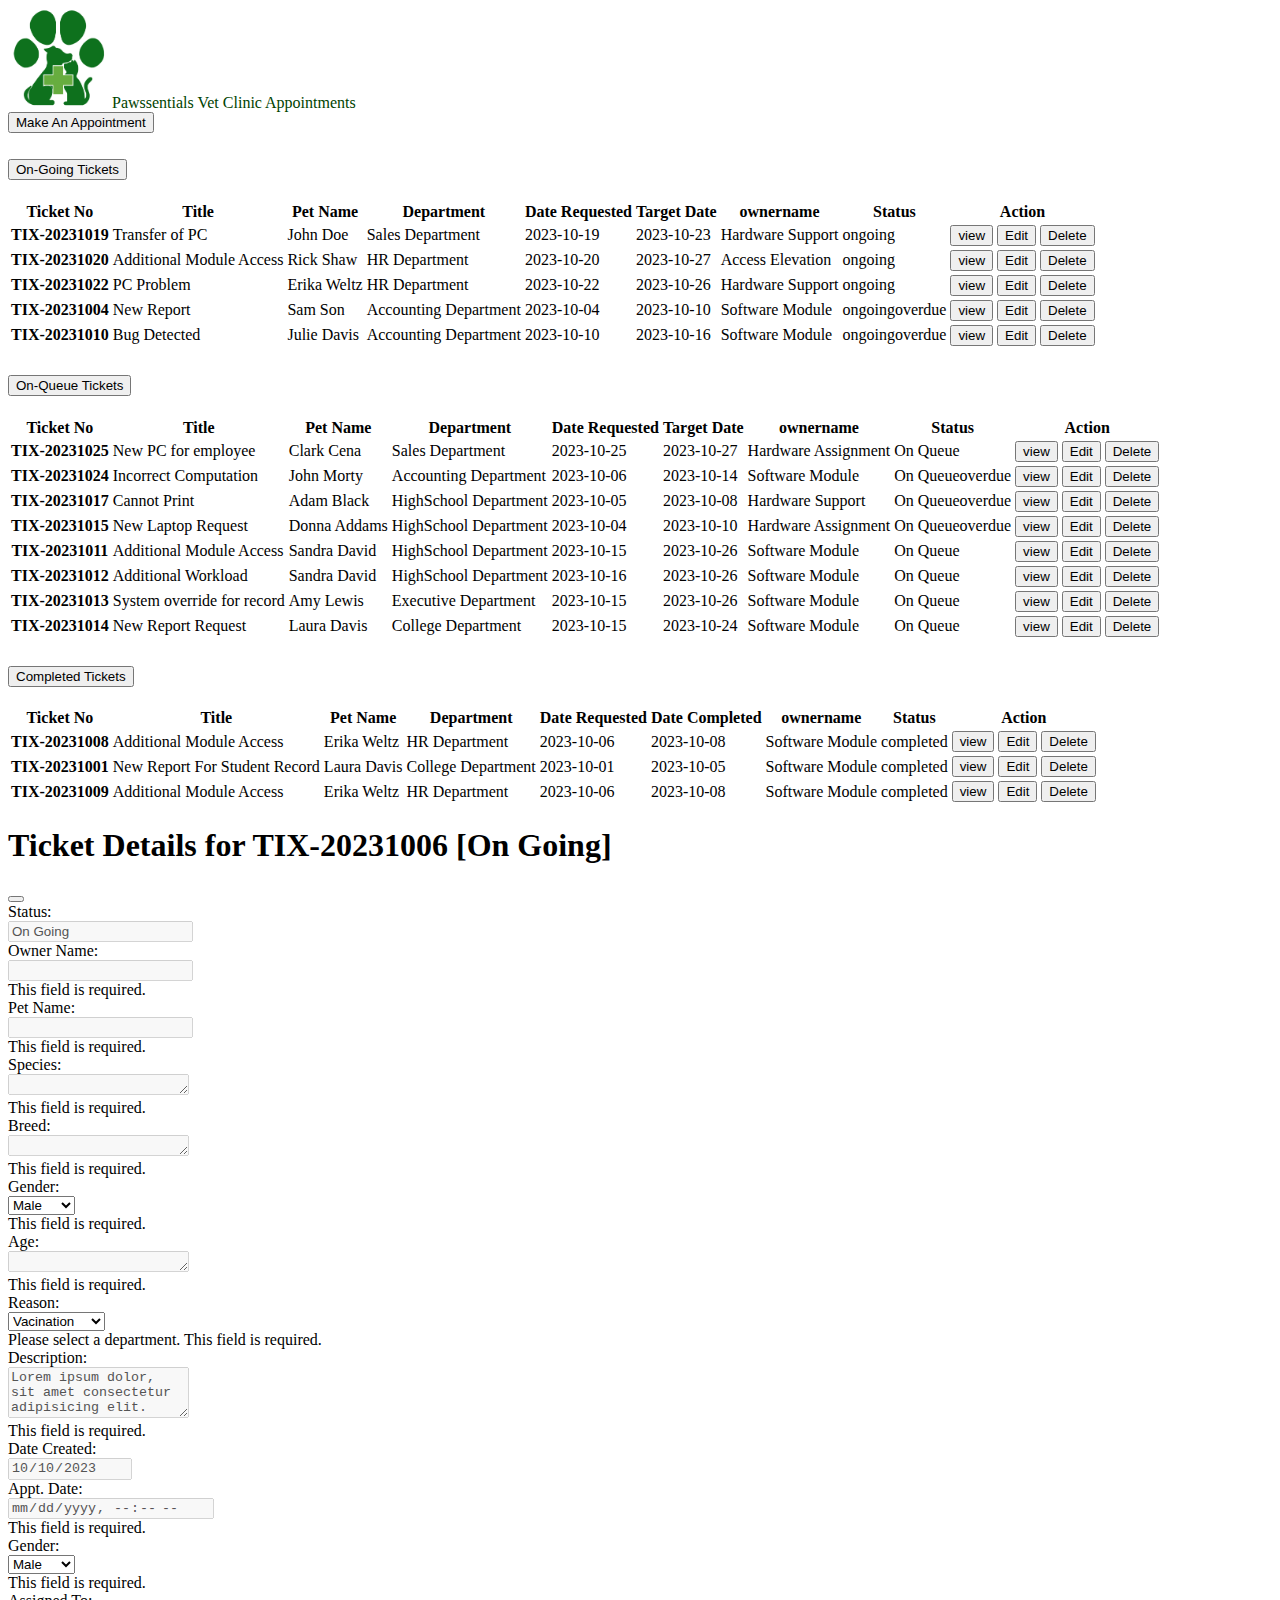
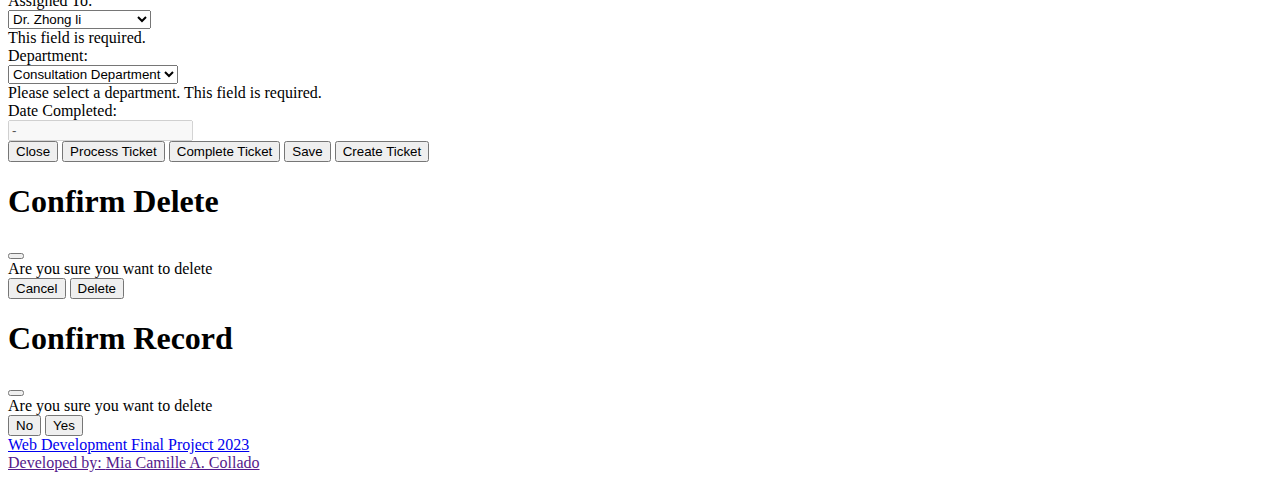
==== tickets-transaction.html @ d0d6e958 "new" ====
<!DOCTYPE html>
<html lang="en">
<head>
    <meta charset="UTF-8">
    <meta name="viewport" content="width=device-width, initial-scale=1.0">
    <link href="https://cdn.jsdelivr.net/npm/bootstrap@5.3.2/dist/css/bootstrap.min.css" rel="stylesheet" integrity="sha384-T3c6CoIi6uLrA9TneNEoa7RxnatzjcDSCmG1MXxSR1GAsXEV/Dwwykc2MPK8M2HN" crossorigin="anonymous">
    <script defer src="https://cdn.jsdelivr.net/npm/bootstrap@5.3.2/dist/js/bootstrap.bundle.min.js" integrity="sha384-C6RzsynM9kWDrMNeT87bh95OGNyZPhcTNXj1NW7RuBCsyN/o0jlpcV8Qyq46cDfL" crossorigin="anonymous"></script>
    <link rel="stylesheet" href="css/style2.css">
    <link rel="stylesheet" href="https://cdn.jsdelivr.net/npm/bootstrap-icons@1.11.1/font/bootstrap-icons.css">
    <title> PAWWSENTIALS </title>
    <style>
    </style>
</head>
<body>
<!-- ========================================================================== HEADING ===========================================================================  -->

      <div class="container-fluid py-5 bg-light">
        <div class="a display-3 mb-4 py-3 text-center font-family-serif fw-bold"> <img src="img/logo.png" alt="Logo Description" width="100" height="100">  Pawssentials Vet Clinic Appointments </div>

<!-- ========================================================================== CARDS ===========================================================================  -->      
 
<!-- ========================================================================== TICKETS ===========================================================================  -->
       
      <!-- /<div class=" divider"></div> -->
      <div class="d-flex justify-content-center">
        <button type="button" class="btn btn-success btn-lg " id="add-ticket">Make An Appointment</button>
      </div>
      <div class="container-fluid px-4 py-2">


      
    
<!-- ========================================================================== TABLES ===========================================================================  -->

<!--------------------------------------------- ONGOING TABLE --------------------------------------------->

      <section class="accordion container-fluid" id="accordion-table-ongoing">
        <div class="accordion-item acc-warning">
          <!-- ACC HEADER -->
          <h2 class="accordion-header">
            <button class="accordion-button bg-warning" type="button" data-bs-toggle="collapse" data-bs-target="#acc-table-ongoing" aria-expanded="true" aria-controls="acc-table-ongoing">
              <div class="text-primary fw-bold">On-Going Tickets</div>
            </button>
          </h2>
          <!-- ACC BODY -->
          <div id="acc-table-ongoing" class="accordion-collapse collapse show" data-bs-parent="#accordion-table-ongoing">
            <div class="accordion-body">
              <!-- Table Proper -->
              <table class="table table-striped table-responsive-md table-sm table-hover" id="table-ongoing">
                <thead class="table-dark">
                  <tr>
                    <th scope="col">Ticket No</th>
                    <th scope="col">Title</th>
                    <th scope="col">Pet Name</th>
                    <th scope="col">Department</th>
                    <th scope="col">Date Requested</th>
                    <th scope="col">Target Date</th>
                    <th scope="col">ownername</th>
                    <th scope="col">Status</th>
                    <th scope="col" class="text-center">Action</th>
                  </tr>
                </thead>
                <tbody>
                  <tr>
                    <th class="align-middle" scope="row">TIX-20231019</th>
                    <td class="align-middle">Transfer of PC</td>
                    <td class="align-middle">John Doe</td>
                    <td class="align-middle">Sales Department</td>
                    <td class="align-middle">2023-10-19</td>
                    <td class="align-middle">2023-10-23</td>
                    <td class="align-middle">Hardware Support</td>
                    <td class="align-middle"><span class="badge rounded-pill text-bg-warning">ongoing</span></td>
                    <td class="align-middle text-center">
                      <button class="btn btn-info view-ticket" data-ticket-no="TIX-20231019">view</button>
                      <button class="btn btn-warning edit-ticket" >Edit</button>
                      <button class="btn btn-danger delete-ticket" >Delete</button>
                    </td>
                  </tr>
                  <tr>
                    <th class="align-middle" scope="row">TIX-20231020</th>
                    <td class="align-middle">Additional Module Access</td>
                    <td class="align-middle">Rick Shaw</td>
                    <td class="align-middle">HR Department</td>
                    <td class="align-middle">2023-10-20</td>
                    <td class="align-middle">2023-10-27</td>
                    <td class="align-middle">Access Elevation</td>
                    <td class="align-middle"><span class="badge rounded-pill text-bg-warning">ongoing</span></td>
                    <td class="align-middle text-center">
                      <button class="btn btn-info view-ticket" >view</button>
                      <button class="btn btn-warning edit-ticket" >Edit</button>
                      <button class="btn btn-danger delete-ticket" >Delete</button>
                    </td>
                  </tr>
                  <tr>
                    <th class="align-middle" scope="row">TIX-20231022</th>
                    <td class="align-middle">PC Problem</td>
                    <td class="align-middle">Erika Weltz</td>
                    <td class="align-middle">HR Department</td>
                    <td class="align-middle">2023-10-22</td>
                    <td class="align-middle">2023-10-26</td>
                    <td class="align-middle">Hardware Support</td>
                    <td class="align-middle"><span class="badge rounded-pill text-bg-warning">ongoing</span></td>
                    <td class="align-middle text-center">
                      <button class="btn btn-info view-ticket" >view</button>
                      <button class="btn btn-warning edit-ticket" >Edit</button>
                      <button class="btn btn-danger delete-ticket" >Delete</button>
                    </td>
                  </tr>
                  <tr>
                    <th class="align-middle" scope="row">TIX-20231004</th>
                    <td class="align-middle">New Report</td>
                    <td class="align-middle">Sam Son</td>
                    <td class="align-middle">Accounting Department</td>
                    <td class="align-middle">2023-10-04</td>
                    <td class="align-middle">2023-10-10</td>
                    <td class="align-middle">Software Module</td>
                    <td class="align-middle"><span class="badge rounded-pill text-bg-warning me-1">ongoing</span><span class="badge rounded-pill text-bg-danger">overdue</span></td>
                    <td class="align-middle text-center">
                      <button class="btn btn-info view-ticket" >view</button>
                      <button class="btn btn-warning edit-ticket" >Edit</button>
                      <button class="btn btn-danger delete-ticket" >Delete</button>
                    </td>
                  </tr>
                  <tr>
                    <th class="align-middle" scope="row">TIX-20231010</th>
                    <td class="align-middle">Bug Detected</td>
                    <td class="align-middle">Julie Davis</td>
                    <td class="align-middle">Accounting Department</td>
                    <td class="align-middle">2023-10-10</td>
                    <td class="align-middle">2023-10-16</td>
                    <td class="align-middle">Software Module</td>
                    <td class="align-middle" id="status"><span class="badge rounded-pill text-bg-warning me-1">ongoing</span><span class="badge rounded-pill text-bg-danger">overdue</span></td>
                     <td class="align-middle text-center">
                      <button class="btn btn-info view-ticket" >view</button>
                      <button class="btn btn-warning edit-ticket" >Edit</button>
                      <button class="btn btn-danger delete-ticket" >Delete</button>
                    </td>
                  </tr>
                </tbody>
              </table>
              <!-- END-Table Proper -->

            </div>
          </div>
        </div>

      </section>  
      
      <div class="divider"></div>
  
      

<!--------------------------------------------- On-Queue TABLE --------------------------------------------->
      <section class="accordion container-fluid" id="accordion-table-onqueue">
        <div class="accordion-item acc-secondary">
          <!-- ACC HEADER -->
          <h2 class="accordion-header">
            <button class="accordion-button" type="button" data-bs-toggle="collapse" data-bs-target="#acc-table-onqueue" aria-expanded="true" aria-controls="acc-table-onqueue">
              <div class="text-dark fw-bold">On-Queue Tickets</div>
            </button>
          </h2>
          <!-- ACC BODY -->
          <div id="acc-table-onqueue" class="accordion-collapse collapse show" data-bs-parent="#accordion-table-onqueue">
            <div class="accordion-body">
              <!-- Table Proper -->
              <table class="table table-striped table-responsive-md table-sm table-hover" id="table-onqueue">
                <thead class="table-dark">
                  <tr>
                    <th scope="col">Ticket No</th>
                    <th scope="col">Title</th>
                    <th scope="col">Pet Name</th>
                    <th scope="col">Department</th>
                    <th scope="col">Date Requested</th>
                    <th scope="col">Target Date</th>
                    <th scope="col">ownername</th>
                    <th scope="col">Status</th>
                    <th scope="col" class="text-center">Action</th>
                  </tr>
                </thead>
                <tbody>
                  <tr>
                    <th class="align-middle fs-6" scope="row">TIX-20231025</th>
                    <td class="align-middle fs-6">New PC for employee</td>
                    <td class="align-middle fs-6">Clark Cena</td>
                    <td class="align-middle fs-6">Sales Department</td>
                    <td class="align-middle fs-6">2023-10-25</td>
                    <td class="align-middle fs-6">2023-10-27</td>
                    <td class="align-middle fs-6">Hardware Assignment</td>
                    <td class="align-middle fs-6"><span class="badge rounded-pill text-bg-secondary">On Queue</span></td>
                    <td class="align-middle text-center">
                      <button class="btn btn-info view-ticket" >view</button>
                      <button class="btn btn-warning edit-ticket" >Edit</button>
                      <button class="btn btn-danger delete-ticket" >Delete</button>
                    </td>
                  </tr>
                  <tr>
                    <th class="align-middle" scope="row">TIX-20231024</th>
                    <td class="align-middle">Incorrect Computation</td>
                    <td class="align-middle">John Morty</td>
                    <td class="align-middle">Accounting Department</td>
                    <td class="align-middle">2023-10-06</td>
                    <td class="align-middle">2023-10-14</td>
                    <td class="align-middle">Software Module</td>
                    <td class="align-middle"><span class="badge rounded-pill text-bg-secondary me-1">On Queue</span><span class="badge rounded-pill text-bg-danger">overdue</span></td>
                     <td class="align-middle text-center">
                      <button class="btn btn-info view-ticket" >view</button>
                      <button class="btn btn-warning edit-ticket" >Edit</button>
                      <button class="btn btn-danger delete-ticket" >Delete</button>
                    </td>
                  </tr>
                  <tr>
                    <th class="align-middle" scope="row">TIX-20231017</th>
                    <td class="align-middle">Cannot Print</td>
                    <td class="align-middle">Adam Black</td>
                    <td class="align-middle">HighSchool Department</td>
                    <td class="align-middle">2023-10-05</td>
                    <td class="align-middle">2023-10-08</td>
                    <td class="align-middle">Hardware Support</td>
                    <td class="align-middle"><span class="badge rounded-pill text-bg-secondary me-1">On Queue</span><span class="badge rounded-pill text-bg-danger">overdue</span></td>
                     <td class="align-middle text-center">
                      <button class="btn btn-info view-ticket" >view</button>
                      <button class="btn btn-warning edit-ticket" >Edit</button>
                      <button class="btn btn-danger delete-ticket" >Delete</button>
                    </td>
                  </tr>
                  <tr>
                    <th class="align-middle" scope="row">TIX-20231015</th>
                    <td class="align-middle">New Laptop Request</td>
                    <td class="align-middle">Donna Addams</td>
                    <td class="align-middle">HighSchool Department</td>
                    <td class="align-middle">2023-10-04</td>
                    <td class="align-middle">2023-10-10</td>
                    <td class="align-middle">Hardware Assignment</td>
                    <td class="align-middle"><span class="badge rounded-pill text-bg-secondary me-1">On Queue</span><span class="badge rounded-pill text-bg-danger">overdue</span></td>
                     <td class="align-middle text-center">
                      <button class="btn btn-info view-ticket" >view</button>
                      <button class="btn btn-warning edit-ticket" >Edit</button>
                      <button class="btn btn-danger delete-ticket" >Delete</button>
                    </td>
                  </tr>
                  <tr>
                    <th class="align-middle" scope="row">TIX-20231011</th>
                    <td class="align-middle">Additional Module Access</td>
                    <td class="align-middle">Sandra David</td>
                    <td class="align-middle">HighSchool Department</td>
                    <td class="align-middle">2023-10-15</td>
                    <td class="align-middle">2023-10-26</td>
                    <td class="align-middle">Software Module</td>
                    <td class="align-middle"><span class="badge rounded-pill text-bg-secondary">On Queue</span></td>
                     <td class="align-middle text-center">
                      <button class="btn btn-info view-ticket" >view</button>
                      <button class="btn btn-warning edit-ticket" >Edit</button>
                      <button class="btn btn-danger delete-ticket" >Delete</button>
                    </td>
                  </tr>
                  <tr>
                    <th class="align-middle" scope="row">TIX-20231012</th>
                    <td class="align-middle">Additional Workload</td>
                    <td class="align-middle">Sandra David</td>
                    <td class="align-middle">HighSchool Department</td>
                    <td class="align-middle">2023-10-16</td>
                    <td class="align-middle">2023-10-26</td>
                    <td class="align-middle">Software Module</td>
                    <td class="align-middle"><span class="badge rounded-pill text-bg-secondary">On Queue</span></td>
                     <td class="align-middle text-center">
                      <button class="btn btn-info view-ticket" >view</button>
                      <button class="btn btn-warning edit-ticket" >Edit</button>
                      <button class="btn btn-danger delete-ticket" >Delete</button>
                    </td>
                  </tr>
                  <tr>
                    <th class="align-middle" scope="row">TIX-20231013</th>
                    <td class="align-middle">System override for record</td>
                    <td class="align-middle">Amy Lewis</td>
                    <td class="align-middle">Executive Department</td>
                    <td class="align-middle">2023-10-15</td>
                    <td class="align-middle">2023-10-26</td>
                    <td class="align-middle">Software Module</td>
                    <td class="align-middle"><span class="badge rounded-pill text-bg-secondary">On Queue</span></td>
                     <td class="align-middle text-center">
                      <button class="btn btn-info view-ticket" >view</button>
                      <button class="btn btn-warning edit-ticket" >Edit</button>
                      <button class="btn btn-danger delete-ticket" >Delete</button>
                    </td>
                  </tr>
                  <tr>
                    <th class="align-middle" scope="row">TIX-20231014</th>
                    <td class="align-middle">New Report Request</td>
                    <td class="align-middle">Laura Davis</td>
                    <td class="align-middle">College Department</td>
                    <td class="align-middle">2023-10-15</td>
                    <td class="align-middle">2023-10-24</td>
                    <td class="align-middle">Software Module</td>
                    <td class="align-middle"><span class="badge rounded-pill text-bg-secondary">On Queue</span></td>
                     <td class="align-middle text-center">
                      <button class="btn btn-info view-ticket" >view</button>
                      <button class="btn btn-warning edit-ticket" >Edit</button>
                      <button class="btn btn-danger delete-ticket">Delete</button>
                    </td>
                  </tr>
                </tbody>
              </table>
              <!-- END-Table Proper -->

            </div>
          </div>
        </div>
      </section> 

      <div class="divider"></div>

<!--------------------------------------------- Completed TABLE --------------------------------------------->
      <section class="accordion container-fluid" id="accordion-table-success">
        <div class="accordion-item acc-success">
          <!-- ACC HEADER -->
          <h2 class="accordion-header">
            <button class="accordion-button" type="button" data-bs-toggle="collapse" data-bs-target="#acc-table-success" aria-expanded="true" aria-controls="acc-table-success">
              <div class="text-light fw-bold">Completed Tickets</div>
            </button>
          </h2>
          <!-- ACC BODY -->
          <div id="acc-table-success" class="accordion-collapse collapse show" data-bs-parent="#accordion-table-success">
            <div class="accordion-body">
              <!-- Table Proper -->
              <table class="table table-striped table-responsive-md table-sm table-hover" id="table-completed">
                <thead class="table-dark">
                  <tr>
                    <th scope="col">Ticket No</th>
                    <th scope="col">Title</th>
                    <th scope="col">Pet Name</th>
                    <th scope="col">Department</th>
                    <th scope="col">Date Requested</th>
                    <th scope="col">Date Completed</th>
                    <th scope="col">ownername</th>
                    <th scope="col">Status</th>
                    <th scope="col" class="text-center">Action</th>
                  </tr>
                </thead>
                <tbody>
                  <tr>
                    <th class="align-middle" scope="row">TIX-20231008</th>
                    <td class="align-middle">Additional Module Access</td>
                    <td class="align-middle">Erika Weltz</td>
                    <td class="align-middle">HR Department</td>
                    <td class="align-middle">2023-10-06</td>
                    <td class="align-middle">2023-10-08</td>
                    <td class="align-middle">Software Module</td>
                    <td class="align-middle"><span class="badge rounded-pill text-bg-success">completed</span></td>
                     <td class="align-middle text-center">
                      <button class="btn btn-info view-ticket" >view</button>
                      <button class="btn btn-warning edit-ticket" >Edit</button>
                      <button class="btn btn-danger delete-ticket" >Delete</button>
                    </td>
                  </tr>
                  <tr>
                    <th class="align-middle" scope="row">TIX-20231001</th>
                    <td class="align-middle">New Report For Student Record</td>
                    <td class="align-middle">Laura Davis</td>
                    <td class="align-middle">College Department</td>
                    <td class="align-middle">2023-10-01</td>
                    <td class="align-middle">2023-10-05</td>
                    <td class="align-middle">Software Module</td>
                    <td class="align-middle"><span class="badge rounded-pill text-bg-success">completed</span></td>
                     <td class="align-middle text-center">
                      <button class="btn btn-info view-ticket" >view</button>
                      <button class="btn btn-warning edit-ticket" >Edit</button>
                      <button class="btn btn-danger delete-ticket" >Delete</button>
                    </td>
                  </tr>
                  <tr>
                    <th class="align-middle" scope="row">TIX-20231009</th>
                    <td class="align-middle">Additional Module Access</td>
                    <td class="align-middle">Erika Weltz</td>
                    <td class="align-middle">HR Department</td>
                    <td class="align-middle">2023-10-06</td>
                    <td class="align-middle">2023-10-08</td>
                    <td class="align-middle">Software Module</td>
                    <td class="align-middle"><span class="badge rounded-pill text-bg-success">completed</span></td>
                    <td class="align-middle text-center">
                      <button class="btn btn-info view-ticket" >view</button>
                      <button class="btn btn-warning edit-ticket" >Edit</button>
                      <button class="btn btn-danger delete-ticket" >Delete</button>
                    </td>
                  </tr>
                </tbody>
              </table>
              <!-- END-Table Proper -->

            </div>
          </div>
        </div>
      </div>
      </section>  

      <div class="divider"></div>
      

      <!-- ------------------- -->
      <!-- TRANSACTIONAL MODAL -->
      <!-- ------------------- -->
      <div class="modal fade " id="viewTicketModal" tabindex="-1" aria-labelledby="view-ticket-label" aria-hidden="true">
        <div class="modal-dialog modal-xl">
          <div class="modal-content">

            <div class="modal-header bg-warning" id="modal-header">
              <h1 class="modal-title fs-5" id="view-ticket-label">Ticket Details for <span class="fw-bold" id="modal-ticket-no">TIX-20231006 [On Going]</span></h1>
              <button type="button" class="btn-close" data-bs-dismiss="modal" aria-label="Close"></button>
            </div>
            <!-- Modal Body -->
            <div class="modal-body">
              <div class="container">
                <form class="requires-validation" novalidate>
                  <div class="row">
                    <!-- STATUS -->
                    <label for="field-status" class="col-form-label col-2 fw-bold text-end">Status:</label>
                    <div class="col-10">
                      <input type="text" class="form-control form-control-sm text-bg-warning" name="field-status" id="field-status" value="On Going" disabled required>
                    </div>

                    <!-- Client Name -->
                    <label for="ownername" class="col-form-label col-2 fw-bold text-end">Owner Name:</label>
                    <div class="col-10">
                      <input type="text" class="form-control form-control-sm" name="ownername" id="ownername"  disabled required>
                      <div class="invalid-feedback">This field is required.</div>
                    </div>
                    <!-- Pet Name -->
                    <label for="petname" class="col-form-label col-2 fw-bold text-end">Pet Name:</label>
                    <div class="col-10">
                      <input type="text" class="form-control form-control-sm" name="petname" id="petname"  disabled required>
                      <div class="invalid-feedback">This field is required.</div>
                    </div>
                    <!-- Species -->
                    <label for="species" class="col-form-label col-2 fw-bold text-end">Species:</label>
                    <div class="col-4">
                      <textarea class="form-control form-control-sm" name="species" id="species" rows="1" disabled required> </textarea>
                      <div class="invalid-feedback">
                        This field is required.
                      </div>
                    </div>
                    <!-- Breed -->
                    <label for="breed" class="col-form-label col-2 fw-bold text-end">Breed: </label>
                    <div class="col-4">
                      <textarea class="form-control form-control-sm" name="breed" id="breed" rows="1" disabled required> </textarea>
                      <div class="invalid-feedback">
                        This field is required.
                      </div>
                    </div>
                    <!-- Gender -->
                    <label for="gender" class="col-form-label col-2 fw-bold text-end">Gender: </label>
                    <div class="col-4">
                      <select class="form-control form-control-sm" name="gender" id="gender" required>
                        <option value="Male">Male</option>
                        <option value="Female">Female</option>
                      </select>
                      <div class="invalid-feedback">
                        This field is required.
                      </div>
                    </div>
                    <!-- Age -->
                    <label for="species" class="col-form-label col-2 fw-bold text-end">Age: </label>
                    <div class="col-4">
                      <textarea class="form-control form-control-sm" name="species" id="species" rows="1" disabled required> </textarea>
                      <div class="invalid-feedback">
                        This field is required.
                      </div>
                    </div>
                    <!-- Request Title -->
                    <label for="request-title" class="col-form-label col-2 fw-bold text-end"> Reason:</label>
                    <div class="col-10">
                      <select class="form-control form-control-sm" name="request-title" id="request-title" required>
                        <option value="Vacination">Vacination</option>
                        <option value="Deworming">Deworming</option>
                        <option value="First Aid">First Aid</option>
                        <option value="Check-up">Check-up</option>
                        <option value="Consultation">Consultation</option>
                        <option value="Follow-up">Follow-up</option>
                      </select>
                      <div class="invalid-feedback">
                        Please select a department. This field is required.
                      </div>

                    </div>
                    <!-- DESCRIPTION -->
                    <label for="ticket-description" class="col-form-label col-2 fw-bold text-end"> Description:</label>
                    <div class="col-10">
                      <textarea class="form-control form-control-sm mb-2" name="ticket-description" id="ticket-description" rows="3" disabled required>Lorem ipsum dolor, sit amet consectetur adipisicing elit. Animi esse provident mollitia aut illum perspiciatis hic sint similique consequuntur, odio aspernatur impedit excepturi praesentium architecto, voluptates dolore voluptas dolores dicta!</textarea>
                      <div class="invalid-feedback">
                        This field is required.
                      </div>
                    </div>

                    <!-- DATE CREATED -->
                    <label for="date-created" class="col-form-label col-2 fw-bold text-end">Date Created:</label>
                    <div class="col-4">
                      <input type="date" class="form-control form-control-sm" name="date-created" id="date-created" value="2023-10-10" disabled >
                    </div>

                    <!-- TARGET DATE -->
                    <label for="target-date" class="col-form-label col-2 fw-bold text-end">Appt. Date:</label>
                    <div class="col-4">
                      <input type="datetime-local" class="form-control form-control-sm" name="target-date" id="target-date" value="2023-10-15" disabled required>
                      <div class="invalid-feedback">
                        This field is required.
                      </div>
                    </div>

                    <!-- Gender -->
                    <label for="gender" class="col-form-label col-2 fw-bold text-end">Gender: </label>
                    <div class="col-4">
                      <select class="form-control form-control-sm" name="gender" id="gender" required>
                        <option value="Male">Male</option>
                        <option value="Female">Female</option>
                      </select>
                      <div class="invalid-feedback">
                        This field is required.
                      </div>
                    </div>

                    <!-- ASSIGNED TO -->
                    <label for="assigned-to" class="col-form-label col-2 fw-bold text-end">Assigned To:</label>
                    <div class="col-4">
                      <select class="form-control form-control-sm" name="assigned-to" id="assigned-to" required>
                        <option value="Dr. Zhong li">Dr. Zhong li</option>
                        <option value="Dr. Raiden Shogan">Dr. Raiden Shogan</option>
                        <option value="Dr. Childe Tartagalia">Dr. Childe Tartagalia</option>
                        <option value="Dr. Xiao">Dr. Xiao</option>
                      </select>
                      <div class="invalid-feedback">
                        This field is required.
                      </div>
                    </div>

                    <!-- DEPARTMENT -->

                    <label for="department" class="col-form-label col-2 fw-bold text-end">Department:</label>
                    <div class="col-4">
                      <select class="form-control form-control-sm" name="department" id="department" required>
                        <option value="Consultation Department">Consultation Department</option>
                        <option value="Radiation Department">Radiation Department</option>
                        <option value="Analysis Department">Analysis Department</option> <!-- Added option -->
                        <option value="Accounting Department">Accounting Department</option>
                        <option value="Emergency Department">Emergency</option>
                        <!-- Add more options as needed -->
                      </select>
                      <div class="invalid-feedback">
                        Please select a department. This field is required.
                      </div>
                    </div>


                    <!-- DATE COMPLETED -->
                    <label for="date-completed" class="col-form-label col-2 fw-bold text-end">Date Completed:</label>
                    <div class="col-4">
                      <input type="text" class="form-control form-control-sm" name="date-completed" id="date-completed" value="-" disabled>
                    </div>
                  </div>

                  
                </form>  
              </div>
            </div>
            <!-- Modal Footer -->
            <div class="modal-footer">
              <button type="button" class="btn btn-secondary" data-bs-dismiss="modal">Close</button>
              <button type="button" class="btn btn-warning d-none" id="modal-btn-process"  data-bs-dismiss="modal">Process Ticket</button>
              <button type="button" class="btn btn-success d-none" id="modal-btn-complete" data-bs-dismiss="modal">Complete Ticket</button>
              <button type="button" class="btn btn-success d-none" id="modal-btn-save" data-bs-dismiss="modal">Save</button>
              <button type="button" class="btn btn-primary d-none" id="modal-btn-create">Create Ticket</button>
              
            </div>

          </div>
        </div>
      </div>


      <!-- ------------ -->
      <!-- DELETE MODAL -->
      <!-- ------------ -->
      <div class="modal fade" id="deleteTicketModal" tabindex="-1" aria-labelledby="delete-ticket-label" aria-hidden="true">
        <div class="modal-dialog modal-md ">
          <div class="modal-content">
            <div class="modal-header bg-danger" id="modal-header">
              <h1 class="modal-title fs-5" id="delete-ticket-label">Confirm Delete</h1>
              <button type="button" class="btn-close" data-bs-dismiss="modal" aria-label="Close"></button>
            </div>
            <!-- Modal Body -->
            <div class="modal-body">
              <div id="delete-prompt">Are you sure you want to delete </div>
            </div>
            <!-- Modal Footer -->
            <div class="modal-footer">
              <button type="button" class="btn btn-secondary" data-bs-dismiss="modal">Cancel</button>
              <button type="button" class="btn btn-outline-danger" id="modal-btn-delete">Delete</button>
            </div>
          </div>
        </div>
      </div>


      <!-- ------------ -->
      <!-- CONFIRM MODAL -->
      <!-- ------------ -->
      <div class="modal fade" id="confirmTicketModal" tabindex="-1" aria-labelledby="confirm-ticket-label" aria-hidden="true">
        <div class="modal-dialog modal-md ">
          <div class="modal-content">
            <div class="modal-header" id="modal-header">
              <h1 class="modal-title fs-5" id="confirm-ticket-label">Confirm Record</h1>
              <button type="button" class="btn-close" data-bs-dismiss="modal" aria-label="Close"></button>
            </div>
            <!-- Modal Body -->
            <div class="modal-body">
              <div id="confirm-prompt">Are you sure you want to delete </div>
            </div>
            <!-- Modal Footer -->
            <div class="modal-footer">
              <button type="button" class="btn btn-secondary" data-bs-dismiss="modal">No</button>
              <button type="button" class="btn btn-success" id="modal-btn-yes">Yes</button>
            </div>
          </div>
        </div>
      </div>
    </div>
<!-- ========================================================================== FOOTER ===========================================================================  -->
      <div aria-live="polite" aria-atomic="true" class="position-relative">
        <div class="toast-container bottom-right-toast p-3" >
          
        </div>
      </div>

      <footer class="bg-light">
        <div class="container-fluid py-2">
          <div class="row justify-content-between">
            <div class="col text-info fw-bold ps-4"><a href="#">Web Development Final Project 2023</a></div>
            <div class="col text-end pe-4"><a href="" class="text-dark text-decoration-none">Developed by: <span class="text-primary">Mia Camille A. Collado</span></a></div>
          </div>

      </footer>
    
  <script src="index.js"></script>
    
</body>
</html>
---- css/style2.css ----
.a {
   color: rgb(0, 66, 0); 
}
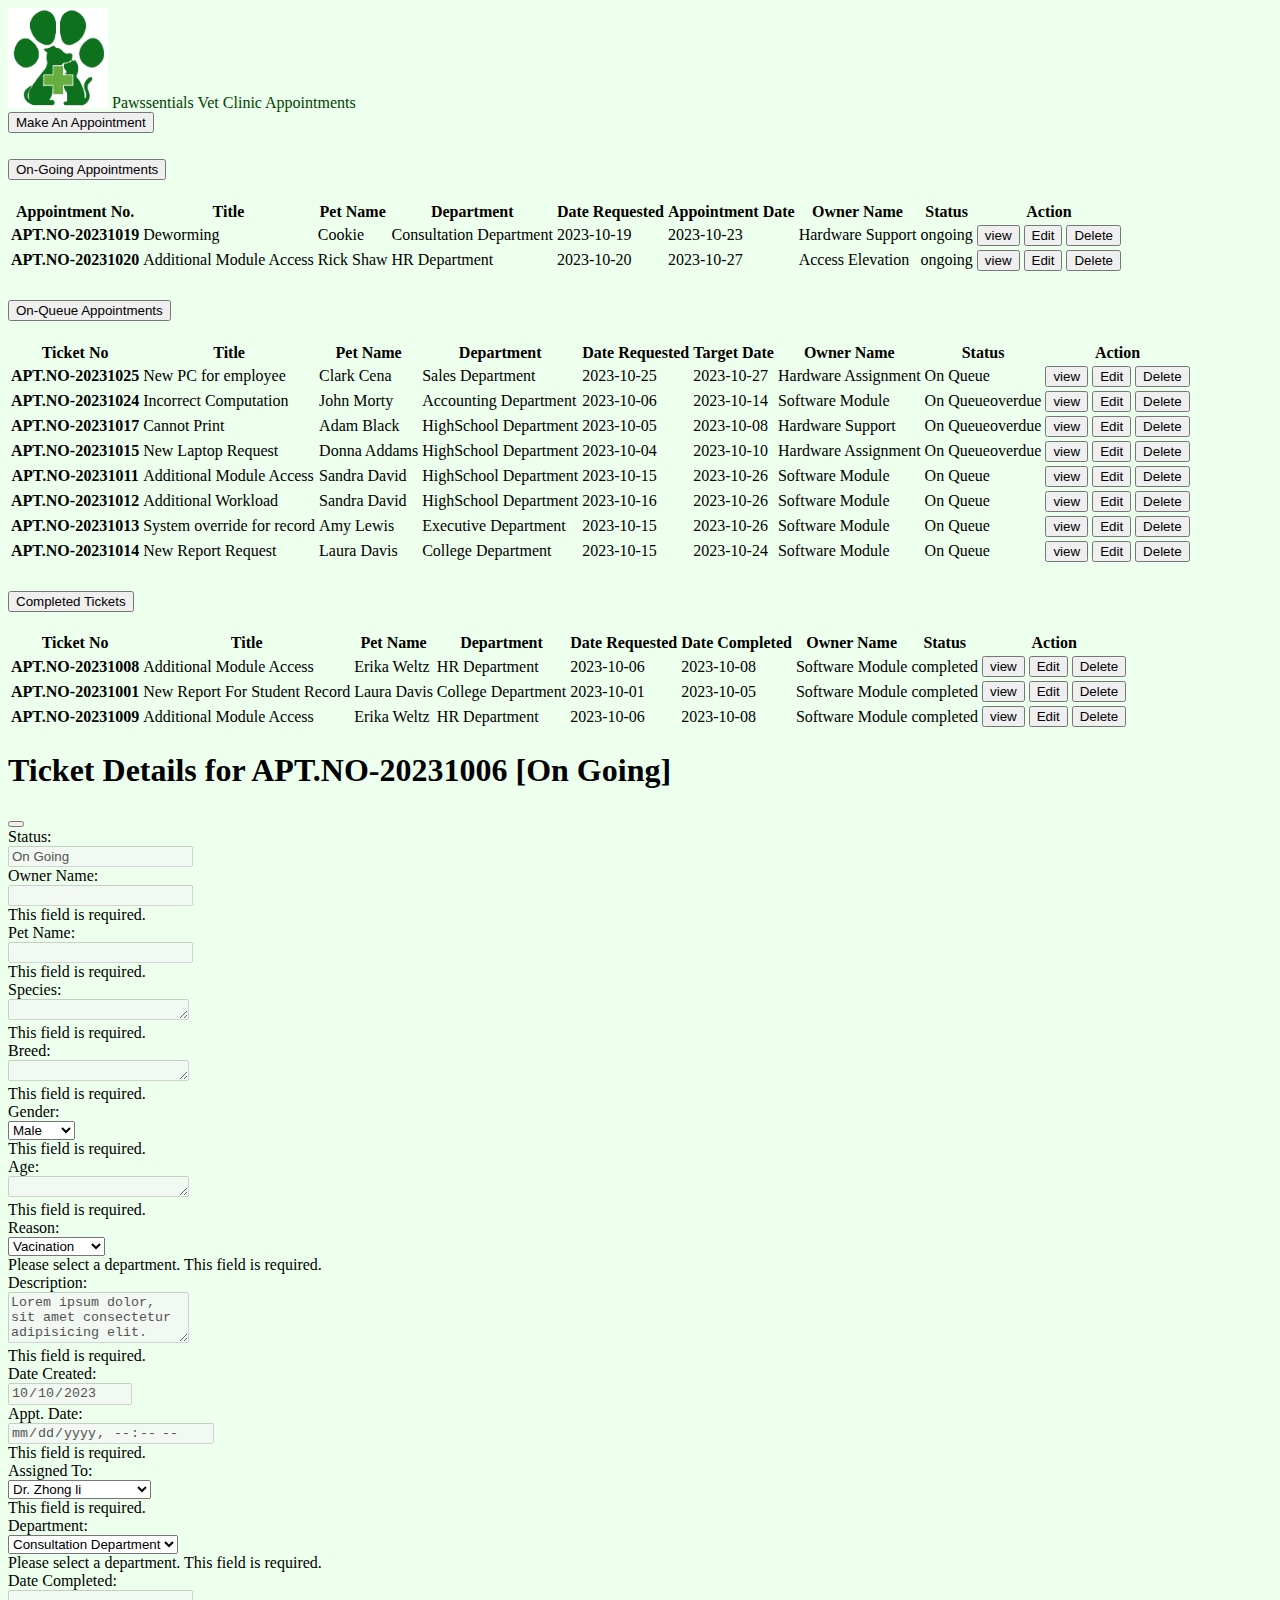
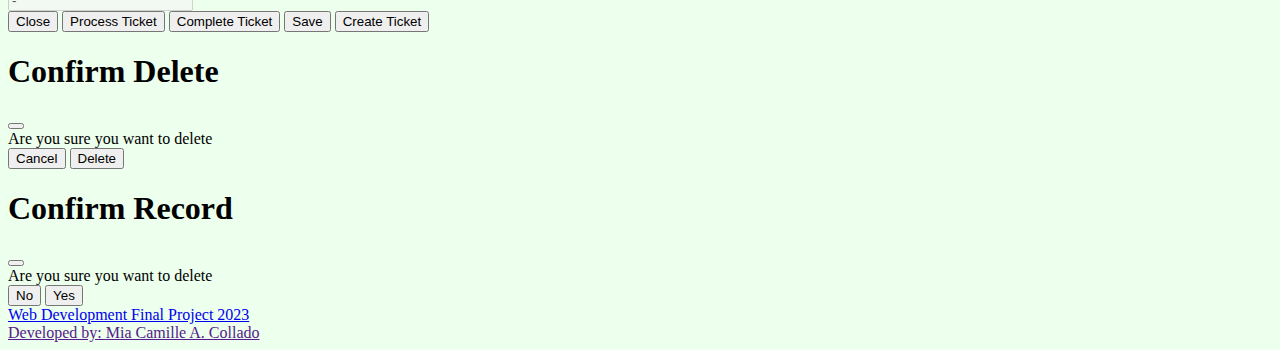
==== commit 4d72b2d5: "new" ====
--- a/tickets-transaction.html
+++ b/tickets-transaction.html
@@ -7,14 +7,14 @@
     <script defer src="https://cdn.jsdelivr.net/npm/bootstrap@5.3.2/dist/js/bootstrap.bundle.min.js" integrity="sha384-C6RzsynM9kWDrMNeT87bh95OGNyZPhcTNXj1NW7RuBCsyN/o0jlpcV8Qyq46cDfL" crossorigin="anonymous"></script>
     <link rel="stylesheet" href="css/style2.css">
     <link rel="stylesheet" href="https://cdn.jsdelivr.net/npm/bootstrap-icons@1.11.1/font/bootstrap-icons.css">
-    <title> PAWWSENTIALS </title>
+    <title> PAWSSENTIALS </title>
     <style>
     </style>
 </head>
 <body>
-<!-- ========================================================================== HEADING ===========================================================================  -->
-
-      <div class="container-fluid py-5 bg-light">
+<!-- ==========================================sss================================ HEADING ===========================================================================  -->
+
+      <div class="container-fluid py-5 ">
         <div class="a display-3 mb-4 py-3 text-center font-family-serif fw-bold"> <img src="img/logo.png" alt="Logo Description" width="100" height="100">  Pawssentials Vet Clinic Appointments </div>
 
 <!-- ========================================================================== CARDS ===========================================================================  -->      
@@ -26,7 +26,7 @@
         <button type="button" class="btn btn-success btn-lg " id="add-ticket">Make An Appointment</button>
       </div>
       <div class="container-fluid px-4 py-2">
-
+      </div>
 
       
     
@@ -38,8 +38,8 @@
         <div class="accordion-item acc-warning">
           <!-- ACC HEADER -->
           <h2 class="accordion-header">
-            <button class="accordion-button bg-warning" type="button" data-bs-toggle="collapse" data-bs-target="#acc-table-ongoing" aria-expanded="true" aria-controls="acc-table-ongoing">
-              <div class="text-primary fw-bold">On-Going Tickets</div>
+            <button class="accordion-button bg-success" type="button" data-bs-toggle="collapse" data-bs-target="#acc-table-ongoing" aria-expanded="true" aria-controls="acc-table-ongoing">
+              <div class="text-light fw-bold">On-Going Appointments</div>
             </button>
           </h2>
           <!-- ACC BODY -->
@@ -49,35 +49,35 @@
               <table class="table table-striped table-responsive-md table-sm table-hover" id="table-ongoing">
                 <thead class="table-dark">
                   <tr>
-                    <th scope="col">Ticket No</th>
+                    <th scope="col">Appointment No.</th>
                     <th scope="col">Title</th>
                     <th scope="col">Pet Name</th>
                     <th scope="col">Department</th>
                     <th scope="col">Date Requested</th>
-                    <th scope="col">Target Date</th>
-                    <th scope="col">ownername</th>
+                    <th scope="col">Appointment Date</th>
+                    <th scope="col">Owner Name</th>
                     <th scope="col">Status</th>
                     <th scope="col" class="text-center">Action</th>
                   </tr>
                 </thead>
                 <tbody>
                   <tr>
-                    <th class="align-middle" scope="row">TIX-20231019</th>
-                    <td class="align-middle">Transfer of PC</td>
-                    <td class="align-middle">John Doe</td>
-                    <td class="align-middle">Sales Department</td>
+                    <th class="align-middle" scope="row">APT.NO-20231019</th>
+                    <td class="align-middle">Deworming</td>
+                    <td class="align-middle">Cookie</td>
+                    <td class="align-middle">Consultation Department</td>
                     <td class="align-middle">2023-10-19</td>
                     <td class="align-middle">2023-10-23</td>
                     <td class="align-middle">Hardware Support</td>
                     <td class="align-middle"><span class="badge rounded-pill text-bg-warning">ongoing</span></td>
                     <td class="align-middle text-center">
-                      <button class="btn btn-info view-ticket" data-ticket-no="TIX-20231019">view</button>
-                      <button class="btn btn-warning edit-ticket" >Edit</button>
-                      <button class="btn btn-danger delete-ticket" >Delete</button>
-                    </td>
-                  </tr>
-                  <tr>
-                    <th class="align-middle" scope="row">TIX-20231020</th>
+                      <button class="btn btn-info view-ticket" data-ticket-no="APT.NO-20231019">view</button>
+                      <button class="btn btn-warning edit-ticket" >Edit</button>
+                      <button class="btn btn-danger delete-ticket" >Delete</button>
+                    </td>
+                  </tr>
+                  <tr>
+                    <th class="align-middle" scope="row">APT.NO-20231020</th>
                     <td class="align-middle">Additional Module Access</td>
                     <td class="align-middle">Rick Shaw</td>
                     <td class="align-middle">HR Department</td>
@@ -91,51 +91,6 @@
                       <button class="btn btn-danger delete-ticket" >Delete</button>
                     </td>
                   </tr>
-                  <tr>
-                    <th class="align-middle" scope="row">TIX-20231022</th>
-                    <td class="align-middle">PC Problem</td>
-                    <td class="align-middle">Erika Weltz</td>
-                    <td class="align-middle">HR Department</td>
-                    <td class="align-middle">2023-10-22</td>
-                    <td class="align-middle">2023-10-26</td>
-                    <td class="align-middle">Hardware Support</td>
-                    <td class="align-middle"><span class="badge rounded-pill text-bg-warning">ongoing</span></td>
-                    <td class="align-middle text-center">
-                      <button class="btn btn-info view-ticket" >view</button>
-                      <button class="btn btn-warning edit-ticket" >Edit</button>
-                      <button class="btn btn-danger delete-ticket" >Delete</button>
-                    </td>
-                  </tr>
-                  <tr>
-                    <th class="align-middle" scope="row">TIX-20231004</th>
-                    <td class="align-middle">New Report</td>
-                    <td class="align-middle">Sam Son</td>
-                    <td class="align-middle">Accounting Department</td>
-                    <td class="align-middle">2023-10-04</td>
-                    <td class="align-middle">2023-10-10</td>
-                    <td class="align-middle">Software Module</td>
-                    <td class="align-middle"><span class="badge rounded-pill text-bg-warning me-1">ongoing</span><span class="badge rounded-pill text-bg-danger">overdue</span></td>
-                    <td class="align-middle text-center">
-                      <button class="btn btn-info view-ticket" >view</button>
-                      <button class="btn btn-warning edit-ticket" >Edit</button>
-                      <button class="btn btn-danger delete-ticket" >Delete</button>
-                    </td>
-                  </tr>
-                  <tr>
-                    <th class="align-middle" scope="row">TIX-20231010</th>
-                    <td class="align-middle">Bug Detected</td>
-                    <td class="align-middle">Julie Davis</td>
-                    <td class="align-middle">Accounting Department</td>
-                    <td class="align-middle">2023-10-10</td>
-                    <td class="align-middle">2023-10-16</td>
-                    <td class="align-middle">Software Module</td>
-                    <td class="align-middle" id="status"><span class="badge rounded-pill text-bg-warning me-1">ongoing</span><span class="badge rounded-pill text-bg-danger">overdue</span></td>
-                     <td class="align-middle text-center">
-                      <button class="btn btn-info view-ticket" >view</button>
-                      <button class="btn btn-warning edit-ticket" >Edit</button>
-                      <button class="btn btn-danger delete-ticket" >Delete</button>
-                    </td>
-                  </tr>
                 </tbody>
               </table>
               <!-- END-Table Proper -->
@@ -156,7 +111,7 @@
           <!-- ACC HEADER -->
           <h2 class="accordion-header">
             <button class="accordion-button" type="button" data-bs-toggle="collapse" data-bs-target="#acc-table-onqueue" aria-expanded="true" aria-controls="acc-table-onqueue">
-              <div class="text-dark fw-bold">On-Queue Tickets</div>
+              <div class="text-dark fw-bold">On-Queue Appointments</div>
             </button>
           </h2>
           <!-- ACC BODY -->
@@ -172,14 +127,14 @@
                     <th scope="col">Department</th>
                     <th scope="col">Date Requested</th>
                     <th scope="col">Target Date</th>
-                    <th scope="col">ownername</th>
+                    <th scope="col">Owner Name</th>
                     <th scope="col">Status</th>
                     <th scope="col" class="text-center">Action</th>
                   </tr>
                 </thead>
                 <tbody>
                   <tr>
-                    <th class="align-middle fs-6" scope="row">TIX-20231025</th>
+                    <th class="align-middle fs-6" scope="row">APT.NO-20231025</th>
                     <td class="align-middle fs-6">New PC for employee</td>
                     <td class="align-middle fs-6">Clark Cena</td>
                     <td class="align-middle fs-6">Sales Department</td>
@@ -194,7 +149,7 @@
                     </td>
                   </tr>
                   <tr>
-                    <th class="align-middle" scope="row">TIX-20231024</th>
+                    <th class="align-middle" scope="row">APT.NO-20231024</th>
                     <td class="align-middle">Incorrect Computation</td>
                     <td class="align-middle">John Morty</td>
                     <td class="align-middle">Accounting Department</td>
@@ -209,7 +164,7 @@
                     </td>
                   </tr>
                   <tr>
-                    <th class="align-middle" scope="row">TIX-20231017</th>
+                    <th class="align-middle" scope="row">APT.NO-20231017</th>
                     <td class="align-middle">Cannot Print</td>
                     <td class="align-middle">Adam Black</td>
                     <td class="align-middle">HighSchool Department</td>
@@ -224,7 +179,7 @@
                     </td>
                   </tr>
                   <tr>
-                    <th class="align-middle" scope="row">TIX-20231015</th>
+                    <th class="align-middle" scope="row">APT.NO-20231015</th>
                     <td class="align-middle">New Laptop Request</td>
                     <td class="align-middle">Donna Addams</td>
                     <td class="align-middle">HighSchool Department</td>
@@ -239,7 +194,7 @@
                     </td>
                   </tr>
                   <tr>
-                    <th class="align-middle" scope="row">TIX-20231011</th>
+                    <th class="align-middle" scope="row">APT.NO-20231011</th>
                     <td class="align-middle">Additional Module Access</td>
                     <td class="align-middle">Sandra David</td>
                     <td class="align-middle">HighSchool Department</td>
@@ -254,7 +209,7 @@
                     </td>
                   </tr>
                   <tr>
-                    <th class="align-middle" scope="row">TIX-20231012</th>
+                    <th class="align-middle" scope="row">APT.NO-20231012</th>
                     <td class="align-middle">Additional Workload</td>
                     <td class="align-middle">Sandra David</td>
                     <td class="align-middle">HighSchool Department</td>
@@ -269,7 +224,7 @@
                     </td>
                   </tr>
                   <tr>
-                    <th class="align-middle" scope="row">TIX-20231013</th>
+                    <th class="align-middle" scope="row">APT.NO-20231013</th>
                     <td class="align-middle">System override for record</td>
                     <td class="align-middle">Amy Lewis</td>
                     <td class="align-middle">Executive Department</td>
@@ -284,7 +239,7 @@
                     </td>
                   </tr>
                   <tr>
-                    <th class="align-middle" scope="row">TIX-20231014</th>
+                    <th class="align-middle" scope="row">APT.NO-20231014</th>
                     <td class="align-middle">New Report Request</td>
                     <td class="align-middle">Laura Davis</td>
                     <td class="align-middle">College Department</td>
@@ -331,14 +286,14 @@
                     <th scope="col">Department</th>
                     <th scope="col">Date Requested</th>
                     <th scope="col">Date Completed</th>
-                    <th scope="col">ownername</th>
+                    <th scope="col">Owner Name</th>
                     <th scope="col">Status</th>
                     <th scope="col" class="text-center">Action</th>
                   </tr>
                 </thead>
                 <tbody>
                   <tr>
-                    <th class="align-middle" scope="row">TIX-20231008</th>
+                    <th class="align-middle" scope="row">APT.NO-20231008</th>
                     <td class="align-middle">Additional Module Access</td>
                     <td class="align-middle">Erika Weltz</td>
                     <td class="align-middle">HR Department</td>
@@ -353,7 +308,7 @@
                     </td>
                   </tr>
                   <tr>
-                    <th class="align-middle" scope="row">TIX-20231001</th>
+                    <th class="align-middle" scope="row">APT.NO-20231001</th>
                     <td class="align-middle">New Report For Student Record</td>
                     <td class="align-middle">Laura Davis</td>
                     <td class="align-middle">College Department</td>
@@ -368,7 +323,7 @@
                     </td>
                   </tr>
                   <tr>
-                    <th class="align-middle" scope="row">TIX-20231009</th>
+                    <th class="align-middle" scope="row">APT.NO-20231009</th>
                     <td class="align-middle">Additional Module Access</td>
                     <td class="align-middle">Erika Weltz</td>
                     <td class="align-middle">HR Department</td>
@@ -403,7 +358,7 @@
           <div class="modal-content">
 
             <div class="modal-header bg-warning" id="modal-header">
-              <h1 class="modal-title fs-5" id="view-ticket-label">Ticket Details for <span class="fw-bold" id="modal-ticket-no">TIX-20231006 [On Going]</span></h1>
+              <h1 class="modal-title fs-5" id="view-ticket-label">Ticket Details for <span class="fw-bold" id="modal-ticket-no">APT.NO-20231006 [On Going]</span></h1>
               <button type="button" class="btn-close" data-bs-dismiss="modal" aria-label="Close"></button>
             </div>
             <!-- Modal Body -->
@@ -418,7 +373,7 @@
                     </div>
 
                     <!-- Client Name -->
-                    <label for="ownername" class="col-form-label col-2 fw-bold text-end">Owner Name:</label>
+                    <label for="Owner Name" class="col-form-label col-2 fw-bold text-end">Owner Name:</label>
                     <div class="col-10">
                       <input type="text" class="form-control form-control-sm" name="ownername" id="ownername"  disabled required>
                       <div class="invalid-feedback">This field is required.</div>
@@ -505,21 +460,9 @@
                     </div>
 
                     <!-- Gender -->
-                    <label for="gender" class="col-form-label col-2 fw-bold text-end">Gender: </label>
-                    <div class="col-4">
-                      <select class="form-control form-control-sm" name="gender" id="gender" required>
-                        <option value="Male">Male</option>
-                        <option value="Female">Female</option>
-                      </select>
-                      <div class="invalid-feedback">
-                        This field is required.
-                      </div>
-                    </div>
-
-                    <!-- ASSIGNED TO -->
-                    <label for="assigned-to" class="col-form-label col-2 fw-bold text-end">Assigned To:</label>
-                    <div class="col-4">
-                      <select class="form-control form-control-sm" name="assigned-to" id="assigned-to" required>
+                    <label for="gender" class="col-form-label col-2 fw-bold text-end">Assigned To: </label>
+                    <div class="col-10">
+                      <select class="form-control form-control-sm" name="doctor" id="doctor" required>
                         <option value="Dr. Zhong li">Dr. Zhong li</option>
                         <option value="Dr. Raiden Shogan">Dr. Raiden Shogan</option>
                         <option value="Dr. Childe Tartagalia">Dr. Childe Tartagalia</option>
--- a/css/style2.css
+++ b/css/style2.css
@@ -1,3 +1,6 @@
 .a {
    color: rgb(0, 66, 0); 
+}
+body {
+   background-color: rgb(237, 255, 237) !important;
 }